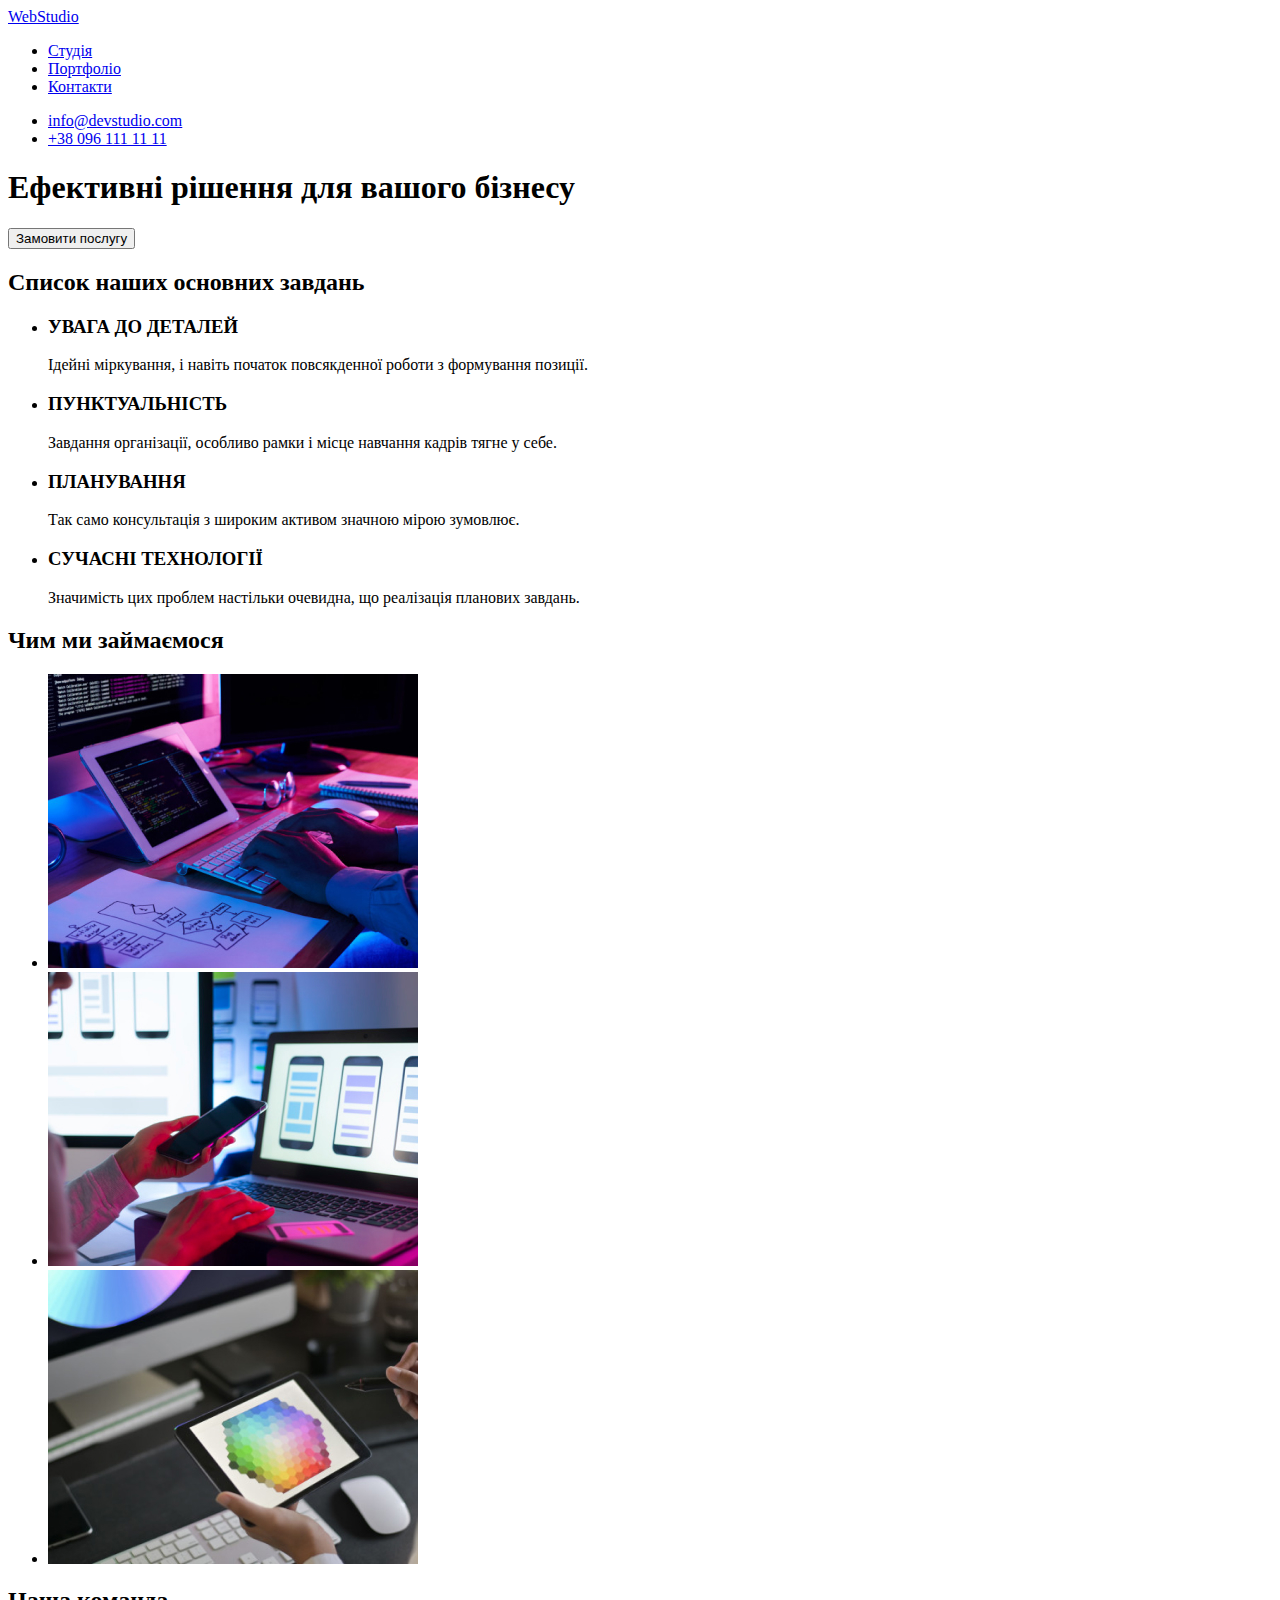
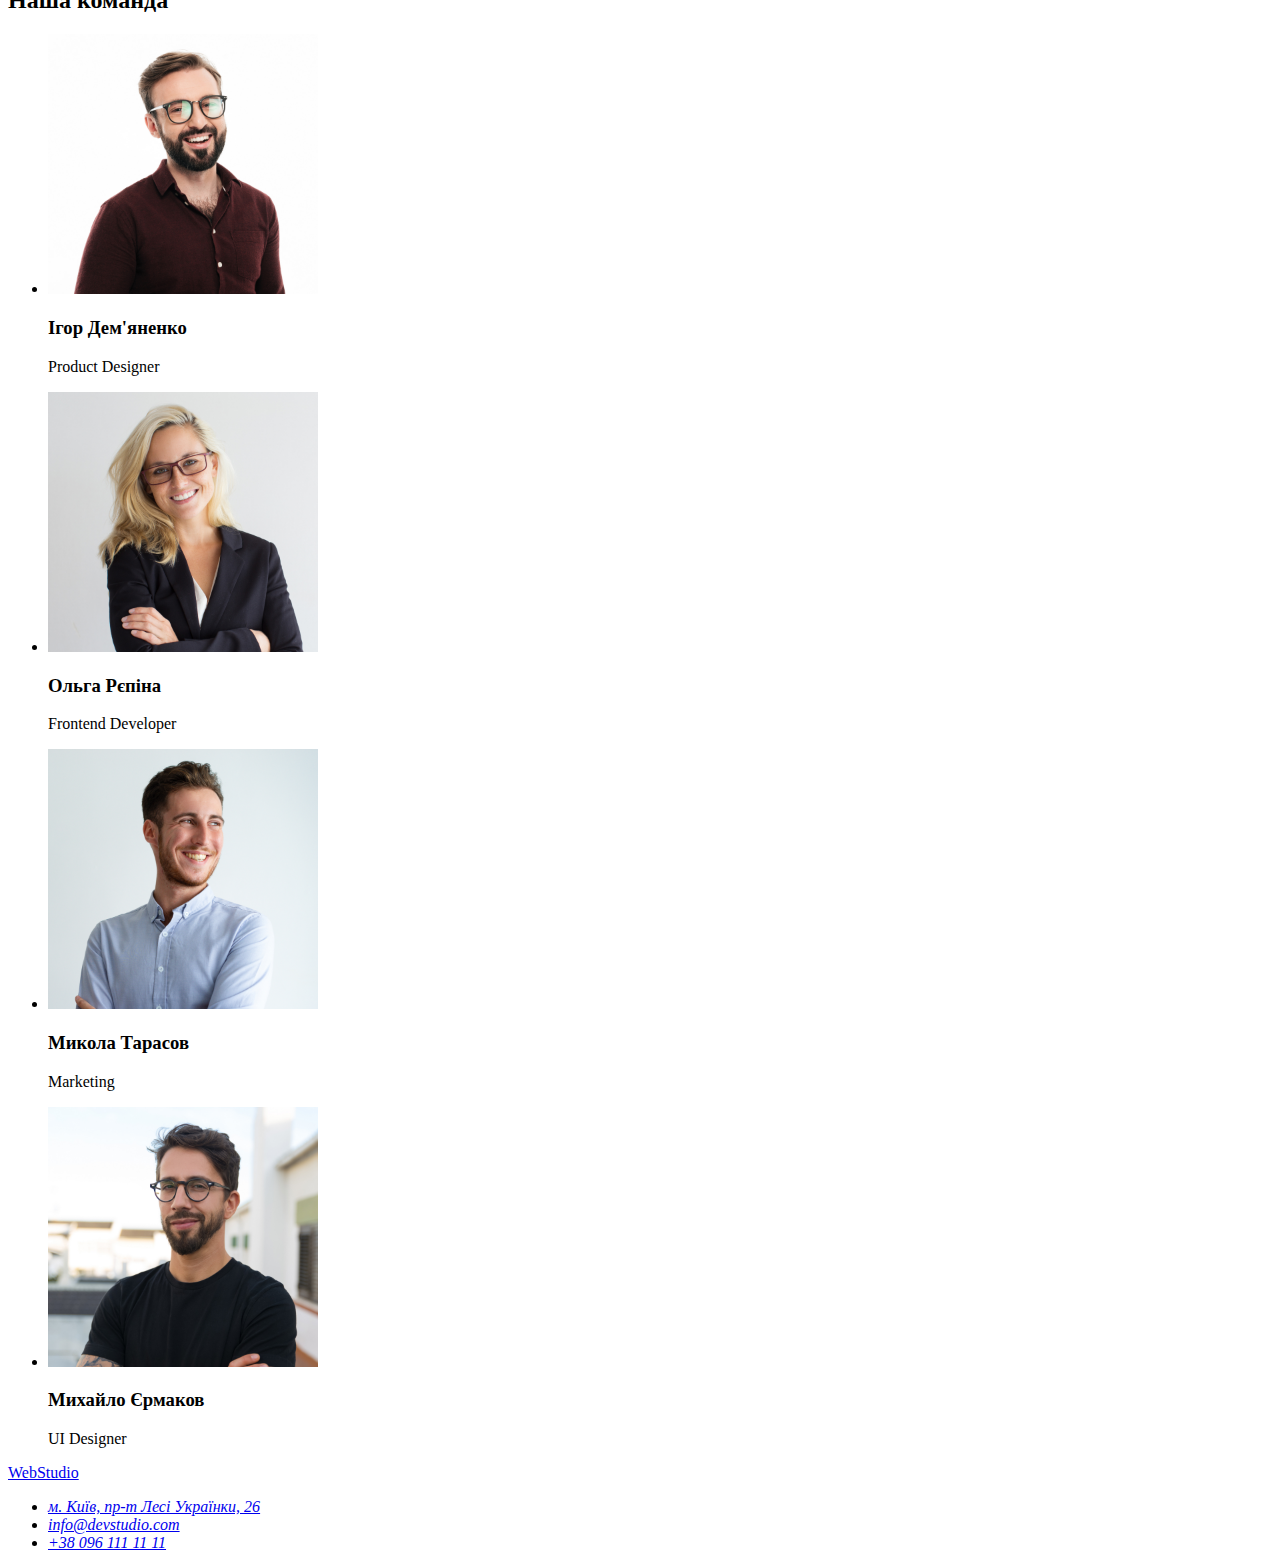
==== index.html @ 18c3ede5 "create portfolio.html" ====
<!DOCTYPE html>
<html lang="uk">
  <head>
    <meta charset="UTF-8" />
    <meta http-equiv="X-UA-Compatible" content="IE=edge" />
    <meta name="viewport" content="width=>, initial-scale=1.0" />
    <title>Document</title>
  </head>
  <body>
    <header>
      <a href="./index.html">WebStudio</a>
      <nav>
        <ul>
          <li><a href="./index.html">Студія</a></li>
          <li><a href="./index.html">Портфоліо</a></li>
          <li><a href="./index.html">Контакти</a></li>
        </ul>
      </nav>
      <ul>
        <li>
          <a href="mailto:info@devstudio.com">info@devstudio.com</a>
        </li>
        <li><a href="tel:+380961111111">+38 096 111 11 11</a></li>
      </ul>
    </header>
    <main>
      <section class="hero">
        <h1>Ефективні рішення для вашого бізнесу</h1>
        <button type="button">Замовити послугу</button>
      </section>
      <section class="list">
        <h2>Список наших основних завдань</h2>
        <ul>
          <li>
            <h3>УВАГА ДО ДЕТАЛЕЙ</h3>
            <p>Ідейні міркування, і навіть початок повсякденної роботи з формування позиції.</p>
          </li>
          <li>
            <h3>ПУНКТУАЛЬНІСТЬ</h3>
            <p>Завдання організації, особливо рамки і місце навчання кадрів тягне у себе.</p>
          </li>
          <li>
            <h3>ПЛАНУВАННЯ</h3>
            <p>Так само консультація з широким активом значною мірою зумовлює.</p>
          </li>
          <li>
            <h3>СУЧАСНІ ТЕХНОЛОГІЇ</h3>
            <p>Значимість цих проблем настільки очевидна, що реалізація планових завдань.</p>
          </li>
        </ul>
      </section>
      <section class="about-work">
        <h2>Чим ми займаємося</h2>
        <ul>
          <li>
            <img src="./img/box1.jpg" alt="design project on computer" width="370" />
          </li>
          <li>
            <img src="./img/box2.jpg" alt="design project with the phone" width="370" />
          </li>
          <li>
            <img src="./img/box3.jpg" alt="design project on a tablet" width="370" />
          </li>
        </ul>
      </section>
      <section class="team">
        <h2>Наша команда</h2>
        <ul>
          <li>
            <img src="./img/person1.jpg" alt="team member1" width="270" />
            <h3>Ігор Дем'яненко</h3>
            <p lang="en">Product Designer</p>
          </li>
          <li>
            <img src="./img/person2.jpg" alt="team member2" width="270" />
            <h3>Ольга Рєпіна</h3>
            <p lang="en">Frontend Developer</p>
          </li>
          <li>
            <img src="./img/person3.jpg" alt="team member3" width="270" />
            <h3>Микола Тарасов</h3>
            <p lang="en">Marketing</p>
          </li>
          <li>
            <img src="./img/person4.jpg" alt="team member4" width="270" />
            <h3>Михайло Єрмаков</h3>
            <p lang="en">UI Designer</p>
          </li>
        </ul>
      </section>
    </main>
    <footer>
      <a href="./index.html">WebStudio</a>
      <address>
        <ul>
          <li>
            <a
              href="https://goo.gl/maps/er9QxfjBZCahhvQG7"
              target="_blank"
              rel="noopener noreferrer nofollow"
              >м. Київ, пр-т Лесі Українки, 26</a
            >
          </li>
          <li>
            <a href="mailto:info@devstudio.com">info@devstudio.com</a>
          </li>
          <li>
            <a href="tel:+380961111111">+38 096 111 11 11</a>
          </li>
        </ul>
      </address>
    </footer>
  </body>
</html>
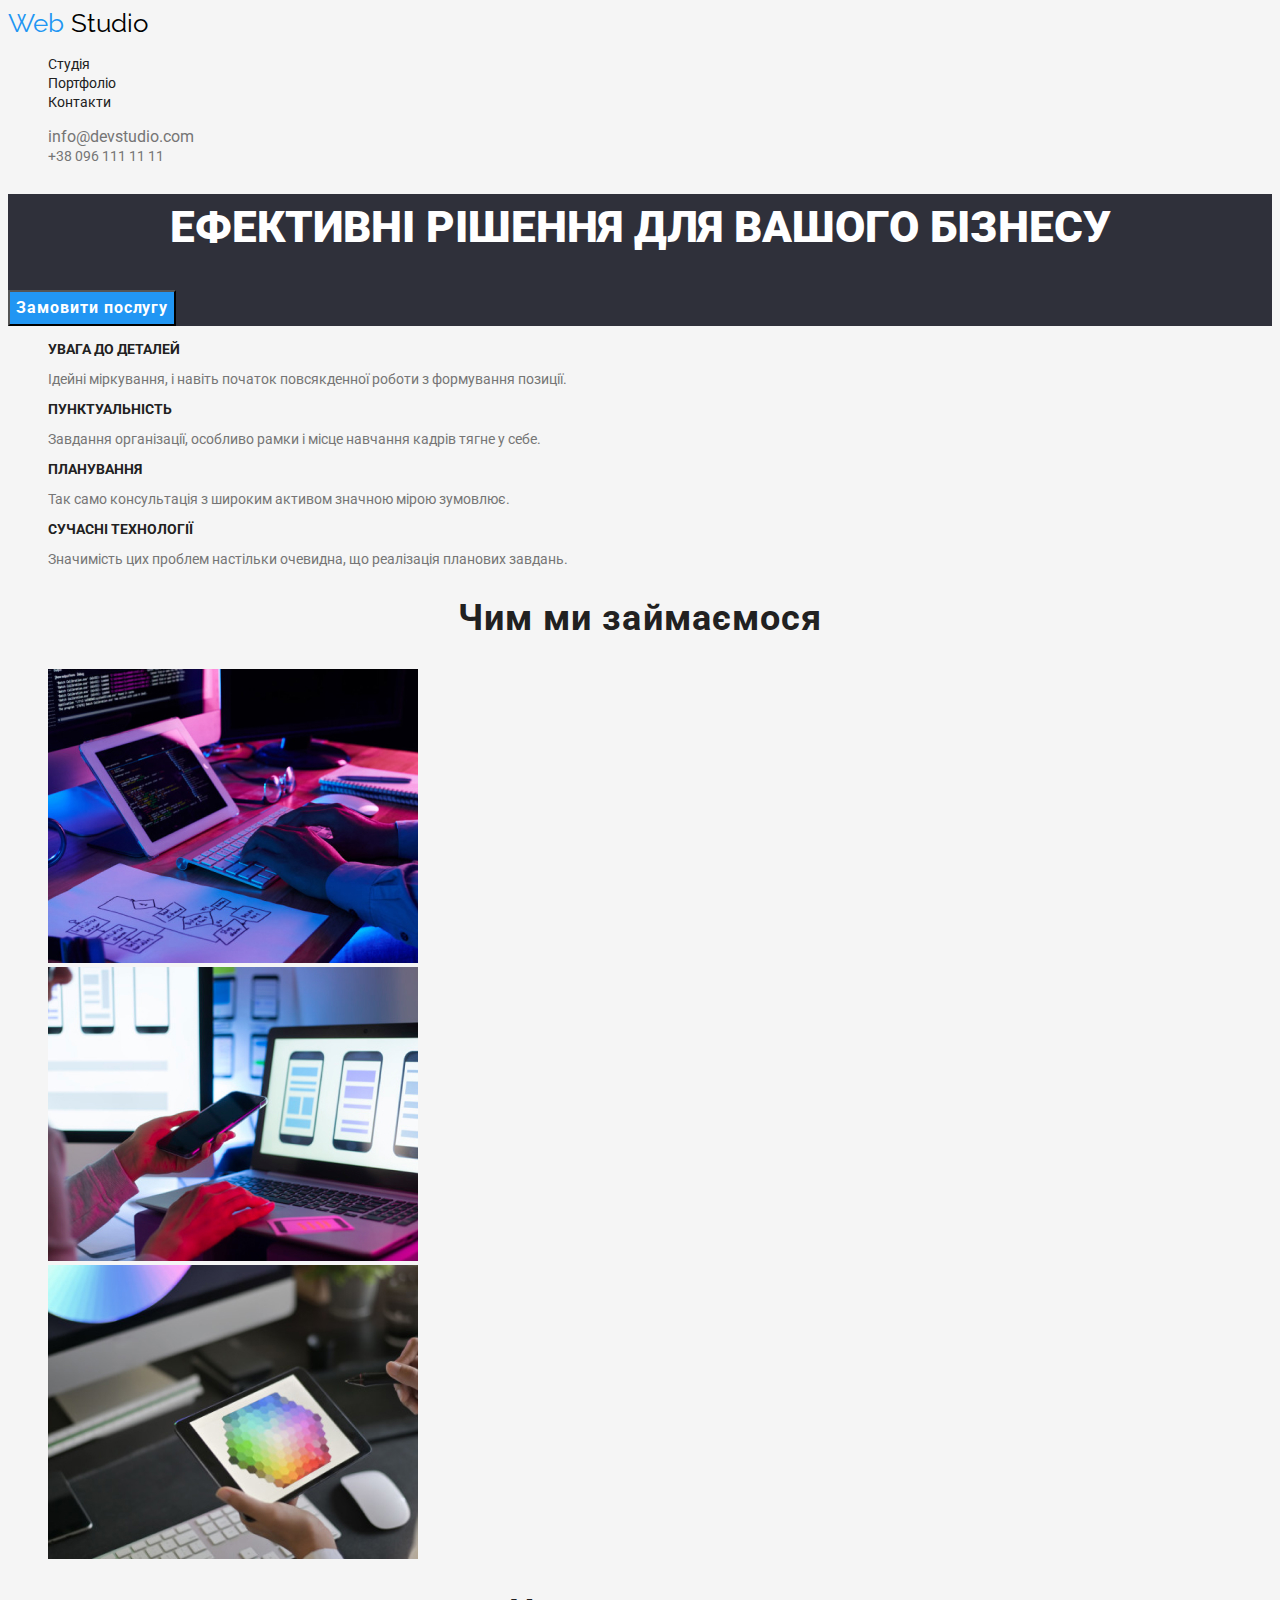
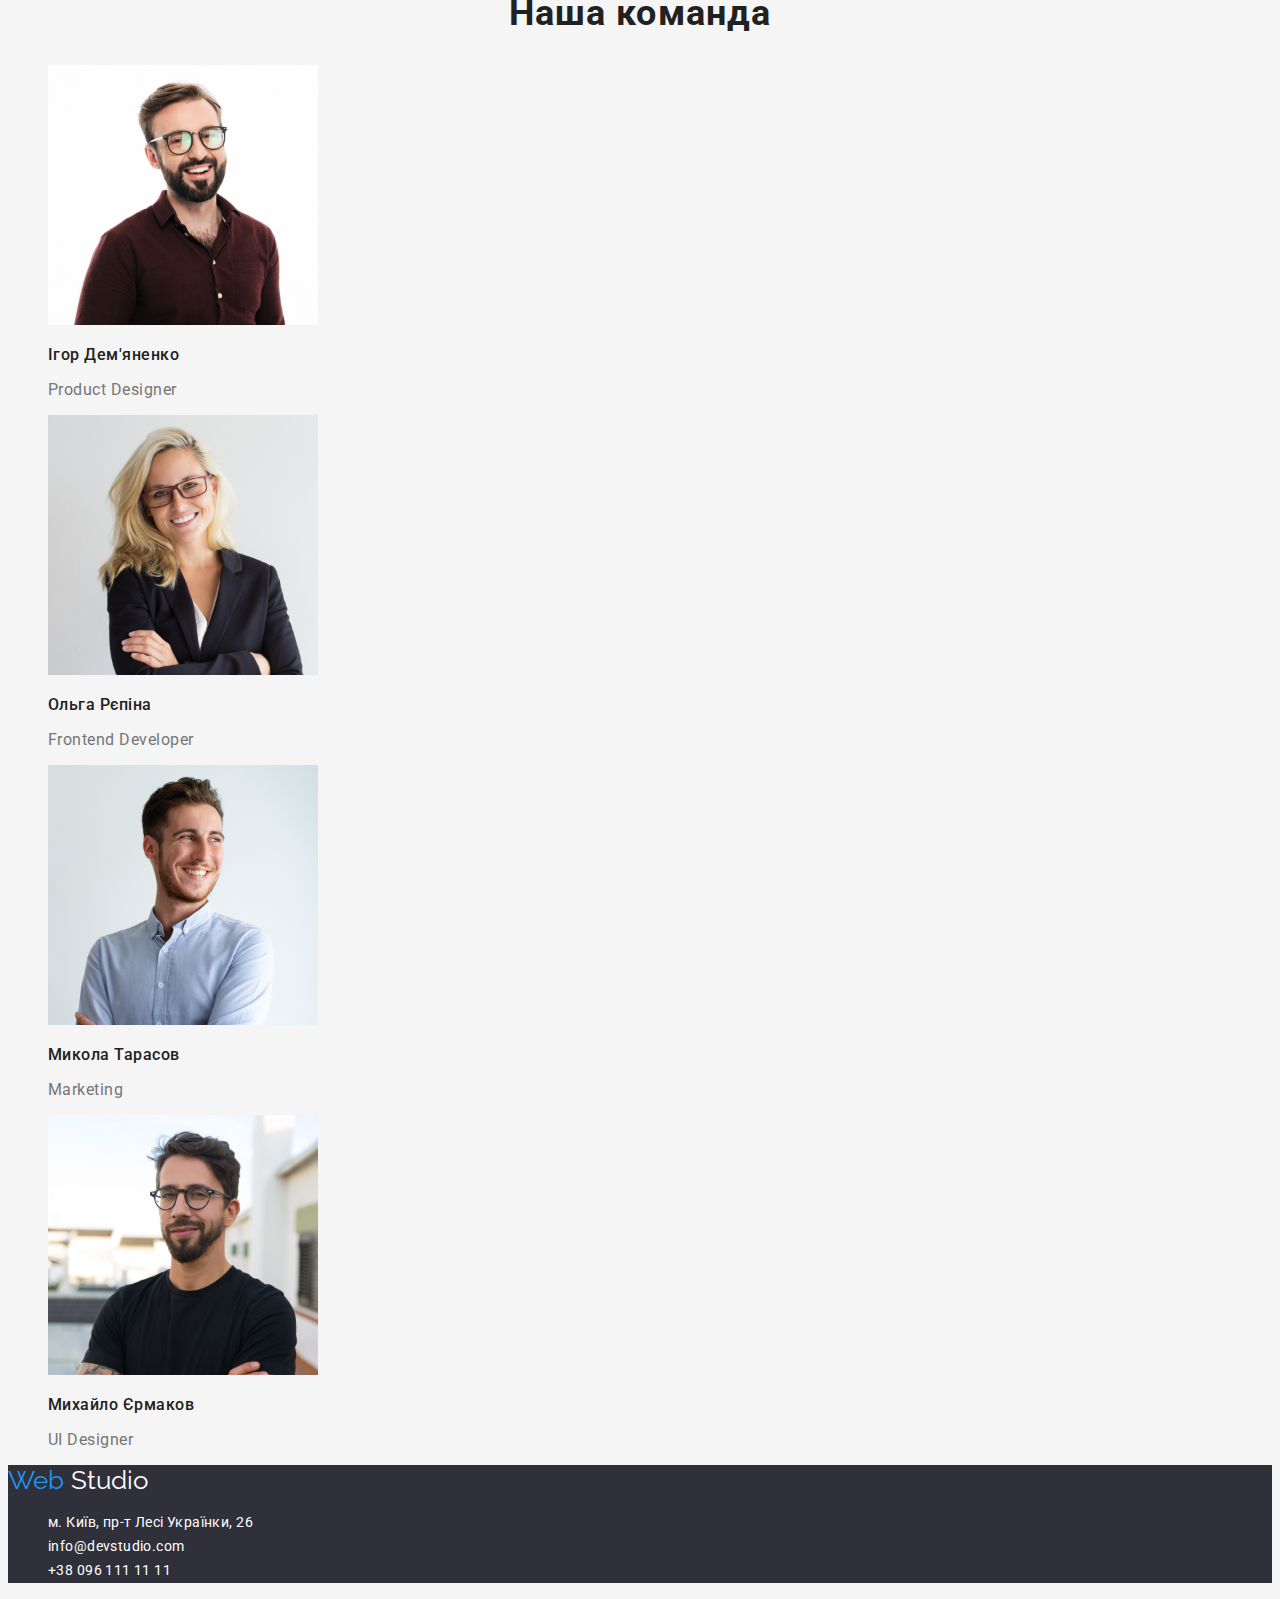
==== commit 17ce0173: "make style classes" ====
--- a/index.html
+++ b/index.html
@@ -5,53 +5,70 @@
     <meta http-equiv="X-UA-Compatible" content="IE=edge" />
     <meta name="viewport" content="width=>, initial-scale=1.0" />
     <title>Document</title>
+    <link rel="preconnect" href="https://fonts.googleapis.com" />
+    <link rel="preconnect" href="https://fonts.gstatic.com" crossorigin />
+    <link
+      href="https://fonts.googleapis.com/css2?family=Raleway:wght@700&family=Roboto:wght@400;500;700;900&display=swap"
+      rel="stylesheet"
+    />
+    <link rel="stylesheet" href="./css/styles.css" />
   </head>
   <body>
     <header>
-      <a href="./index.html">WebStudio</a>
-      <nav>
-        <ul>
-          <li><a href="./index.html">Студія</a></li>
-          <li><a href="./index.html">Портфоліо</a></li>
-          <li><a href="./index.html">Контакти</a></li>
+      <a href="./index.html" class="logo link"
+        ><span class="first-part">Web</span><span class="last-part"> Studio</span></a
+      >
+      <nav class="site-nav">
+        <ul class="site-list list">
+          <li><a class="site-link link" href="./index.html">Студія</a></li>
+          <li><a class="site-link link" href="./portfolio.html">Портфоліо</a></li>
+          <li><a class="site-link link" href="./index.html">Контакти</a></li>
         </ul>
       </nav>
-      <ul>
+      <ul class="list">
         <li>
-          <a href="mailto:info@devstudio.com">info@devstudio.com</a>
+          <a class="mail-link link" href="mailto:info@devstudio.com">info@devstudio.com</a>
         </li>
-        <li><a href="tel:+380961111111">+38 096 111 11 11</a></li>
+        <li><a class="tel-link link" href="tel:+380961111111">+38 096 111 11 11</a></li>
       </ul>
     </header>
     <main>
       <section class="hero">
-        <h1>Ефективні рішення для вашого бізнесу</h1>
-        <button type="button">Замовити послугу</button>
+        <h1 class="hero-title">Ефективні рішення для вашого бізнесу</h1>
+        <button type="button" class="btn btn-primary">Замовити послугу</button>
       </section>
-      <section class="list">
-        <h2>Список наших основних завдань</h2>
-        <ul>
-          <li>
-            <h3>УВАГА ДО ДЕТАЛЕЙ</h3>
-            <p>Ідейні міркування, і навіть початок повсякденної роботи з формування позиції.</p>
+      <section class="feature">
+        <h2 class="visually-hidden">Список наших основних завдань</h2>
+        <ul class="list">
+          <li class="feature-list">
+            <h3 class="feature-list-title">УВАГА ДО ДЕТАЛЕЙ</h3>
+            <p class="feature-list-item">
+              Ідейні міркування, і навіть початок повсякденної роботи з формування позиції.
+            </p>
           </li>
           <li>
-            <h3>ПУНКТУАЛЬНІСТЬ</h3>
-            <p>Завдання організації, особливо рамки і місце навчання кадрів тягне у себе.</p>
+            <h3 class="feature-list-title">ПУНКТУАЛЬНІСТЬ</h3>
+            <p class="feature-list-item">
+              Завдання організації, особливо рамки і місце навчання кадрів тягне у себе.
+            </p>
           </li>
           <li>
-            <h3>ПЛАНУВАННЯ</h3>
-            <p>Так само консультація з широким активом значною мірою зумовлює.</p>
+            <h3 class="feature-list-title">ПЛАНУВАННЯ</h3>
+            <p class="feature-list-item">
+              Так само консультація з широким активом значною мірою зумовлює.
+            </p>
           </li>
           <li>
-            <h3>СУЧАСНІ ТЕХНОЛОГІЇ</h3>
-            <p>Значимість цих проблем настільки очевидна, що реалізація планових завдань.</p>
+            <h3 class="feature-list-title">СУЧАСНІ ТЕХНОЛОГІЇ</h3>
+            <p class="feature-list-item">
+              Значимість цих проблем настільки очевидна, що реалізація планових завдань.
+            </p>
           </li>
         </ul>
       </section>
       <section class="about-work">
-        <h2>Чим ми займаємося</h2>
-        <ul>
+        <h2 class="work-title">Чим ми займаємося</h2>
+        <ul class="list">
           <li>
             <img src="./img/box1.jpg" alt="design project on computer" width="370" />
           </li>
@@ -64,37 +81,40 @@
         </ul>
       </section>
       <section class="team">
-        <h2>Наша команда</h2>
-        <ul>
+        <h2 class="team-title">Наша команда</h2>
+        <ul class="list">
           <li>
             <img src="./img/person1.jpg" alt="team member1" width="270" />
-            <h3>Ігор Дем'яненко</h3>
-            <p lang="en">Product Designer</p>
+            <h3 class="team-member">Ігор Дем'яненко</h3>
+            <p class="team-position" lang="en">Product Designer</p>
           </li>
           <li>
             <img src="./img/person2.jpg" alt="team member2" width="270" />
-            <h3>Ольга Рєпіна</h3>
-            <p lang="en">Frontend Developer</p>
+            <h3 class="team-member">Ольга Рєпіна</h3>
+            <p class="team-position" lang="en">Frontend Developer</p>
           </li>
           <li>
             <img src="./img/person3.jpg" alt="team member3" width="270" />
-            <h3>Микола Тарасов</h3>
-            <p lang="en">Marketing</p>
+            <h3 class="team-member">Микола Тарасов</h3>
+            <p class="team-position" lang="en">Marketing</p>
           </li>
           <li>
             <img src="./img/person4.jpg" alt="team member4" width="270" />
-            <h3>Михайло Єрмаков</h3>
-            <p lang="en">UI Designer</p>
+            <h3 class="team-member">Михайло Єрмаков</h3>
+            <p class="team-position" lang="en">UI Designer</p>
           </li>
         </ul>
       </section>
     </main>
-    <footer>
-      <a href="./index.html">WebStudio</a>
-      <address>
-        <ul>
+    <footer class="footer-address">
+      <a href="./index.html" class="logo link"
+        ><span class="first-part">Web</span><span class="last-part-second"> Studio</span></a
+      >
+      <address class="address-list">
+        <ul class="list">
           <li>
             <a
+              class="address-item link"
               href="https://goo.gl/maps/er9QxfjBZCahhvQG7"
               target="_blank"
               rel="noopener noreferrer nofollow"
@@ -102,10 +122,10 @@
             >
           </li>
           <li>
-            <a href="mailto:info@devstudio.com">info@devstudio.com</a>
+            <a class="address-item link" href="mailto:info@devstudio.com">info@devstudio.com</a>
           </li>
           <li>
-            <a href="tel:+380961111111">+38 096 111 11 11</a>
+            <a class="address-item link" href="tel:+380961111111">+38 096 111 11 11</a>
           </li>
         </ul>
       </address>
--- a/css/styles.css
+++ b/css/styles.css
@@ -0,0 +1,178 @@
+:root {
+  --primary-color: #212121;
+  --second-color: #757575;
+}
+body {
+  font-family: Roboto, sans-serif;
+  color: var(--primary-color);
+  background-color: #f5f5f5;
+}
+.logo {
+  font-family: Raleway;
+  font-style: 700;
+  font-size: 26px;
+  line-height: 1, 19;
+  letter-spacing: 3%;
+  text-decoration: none;
+}
+.first-part {
+  color: #2196f3;
+}
+.last-part {
+  color: #000000;
+}
+.last-part-second {
+  color: #ffffff;
+}
+
+.site-nav .site-list .site-link {
+  font-style: 500;
+  font-size: 14px;
+  line-height: 1.14;
+  letter-spacing: 2%;
+  color: var(--primary-color);
+}
+
+.link {
+  text-decoration: none;
+}
+.link:hover,
+.link:focus {
+  color: #2196f3;
+}
+.tel-link {
+  font-style: 500;
+  font-size: 14px;
+  line-height: 1.14;
+  letter-spacing: 2%;
+  color: var(--second-color);
+}
+.mail-link {
+  color: var(--second-color);
+}
+.hero {
+  background-color: #2f303a;
+}
+.hero-title {
+  font-style: normal;
+  font-weight: 900;
+  font-size: 44px;
+  line-height: 1.5;
+  text-align: center;
+  text-transform: uppercase;
+  color: #ffffff;
+}
+.btn-primary {
+  font-family: inherit;
+  font-style: normal;
+  font-weight: 700;
+  font-size: 16px;
+  line-height: 1.9;
+  align-items: center;
+  text-align: center;
+  letter-spacing: 0.06em;
+  background-color: #2196f3;
+  color: #ffffff;
+}
+/*button of the portfolio page*/
+.btn-header {
+  font-family: 'Roboto';
+  font-style: normal;
+  font-weight: 500;
+  font-size: 16px;
+  line-height: 1.6;
+  text-align: center;
+  letter-spacing: 0.03em;
+  background-color: F5F4FA;
+}
+.btn:hover,
+.btn:focus {
+  color: #ffffff;
+  background-color: #2196f3;
+  cursor: pointer;
+}
+
+.visually-hidden {
+  position: absolute;
+  width: 1px;
+  height: 1px;
+  margin: -1px;
+  border: 0;
+  padding: 0;
+
+  white-space: nowrap;
+  clip-path: inset(100%);
+  clip: rect(0 0 0 0);
+  overflow: hidden;
+}
+.feature-list-title {
+  font-style: normal;
+  font-weight: 700;
+  font-size: 14px;
+  line-height: 1.14;
+  letter-spacing: 3%;
+  text-transform: uppercase;
+}
+.feature-list-item {
+  font-style: normal;
+  font-weight: 400;
+  font-size: 14px;
+  line-height: 1.14;
+  letter-spacing: 3%;
+  color: var(--second-color);
+}
+.list {
+  list-style: none;
+}
+.work-title,
+.team-title {
+  font-style: normal;
+  font-weight: 700;
+  font-size: 36px;
+  line-height: 1.16;
+  text-align: center;
+  letter-spacing: 0.03em;
+}
+.team-member {
+  font-style: normal;
+  font-weight: 500;
+  font-size: 16px;
+  line-height: 1.19;
+  letter-spacing: 0.03em;
+}
+.team-position {
+  font-style: normal;
+  font-weight: 400;
+  font-size: 16px;
+  line-height: 1.19;
+  letter-spacing: 0.03em;
+  color: var(--second-color);
+}
+
+.address-item {
+  font-style: normal;
+  font-weight: 400;
+  font-size: 14px;
+  line-height: 1.7;
+  letter-spacing: 0.03em;
+  color: #ffffff;
+  text-decoration: none;
+}
+.footer-address {
+  background-color: #2f303a;
+}
+.project-title {
+  font-style: normal;
+  font-weight: 700;
+  font-size: 18px;
+  line-height: 2;
+  letter-spacing: 0.06em;
+}
+.project-item {
+  font-style: normal;
+  font-weight: 400;
+  font-size: 16px;
+  line-height: 1.9;
+  letter-spacing: 0.03em;
+  color: var(--second-color);
+}
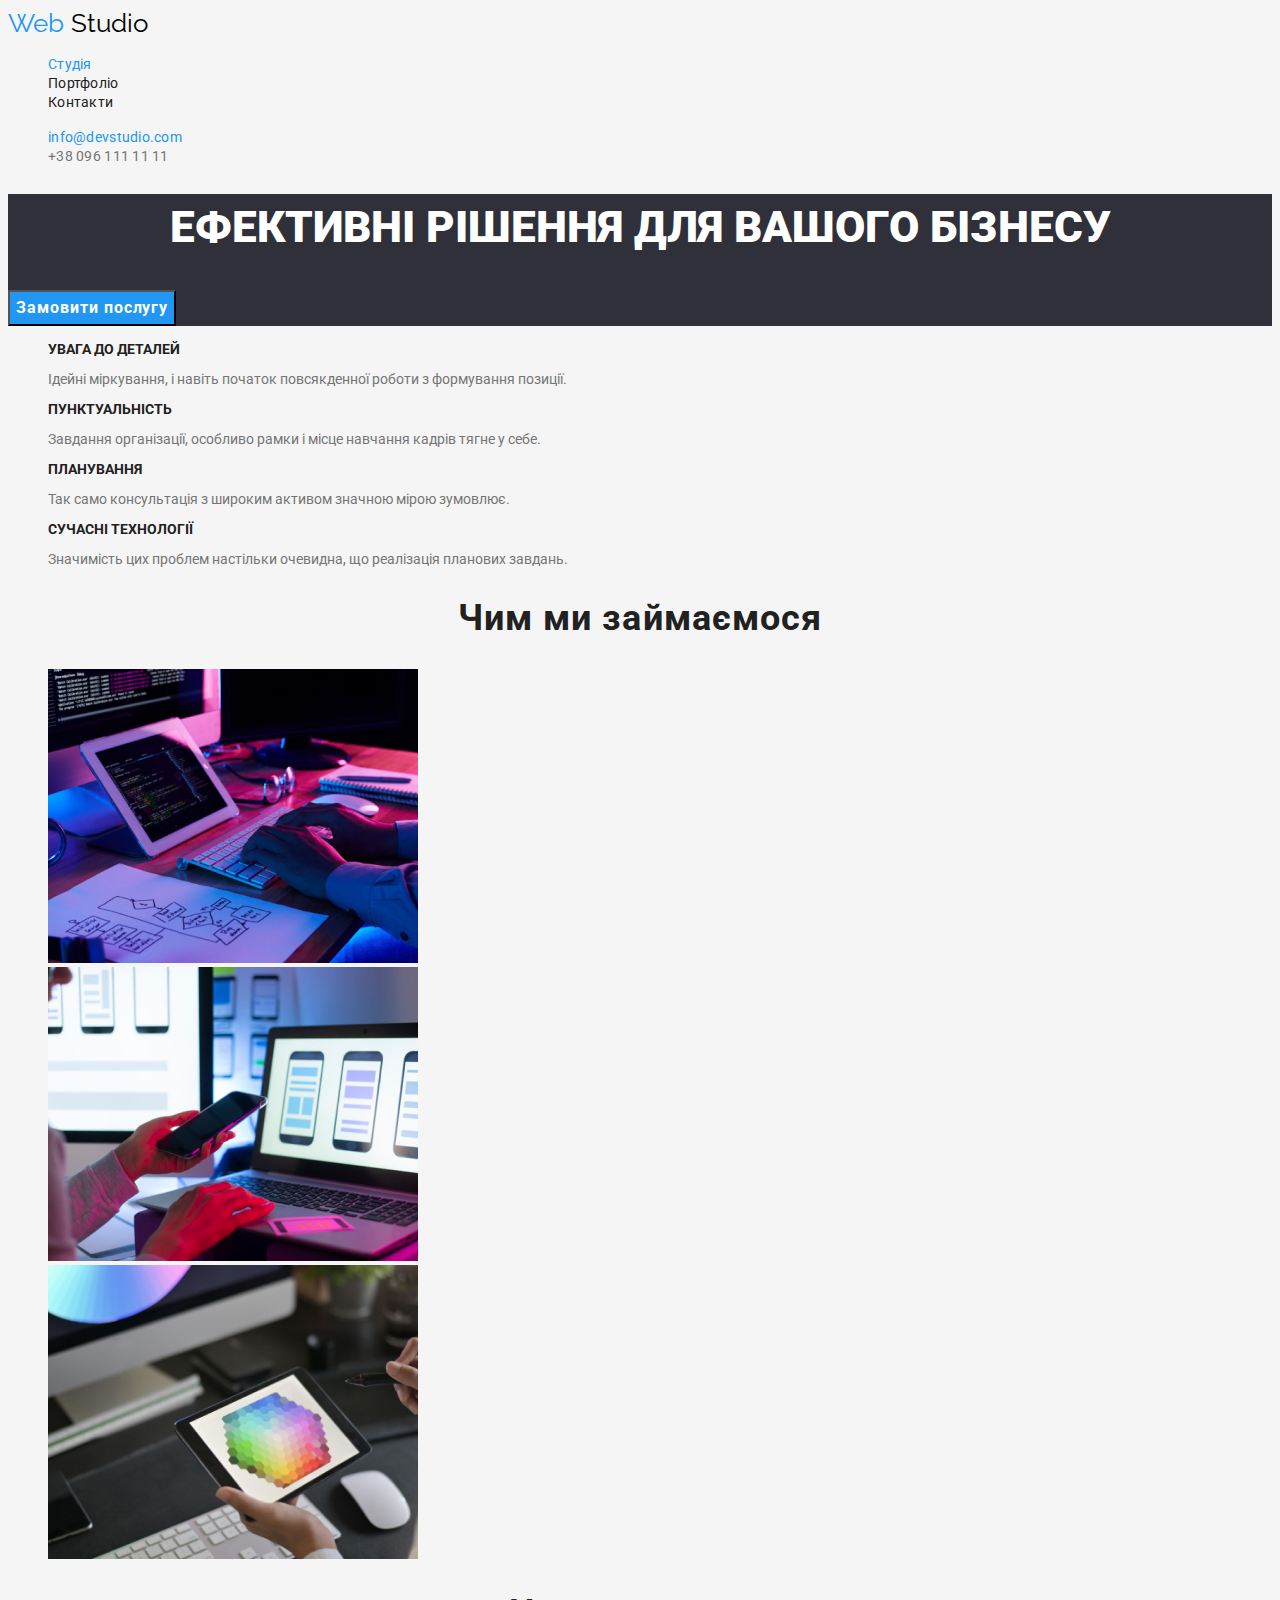
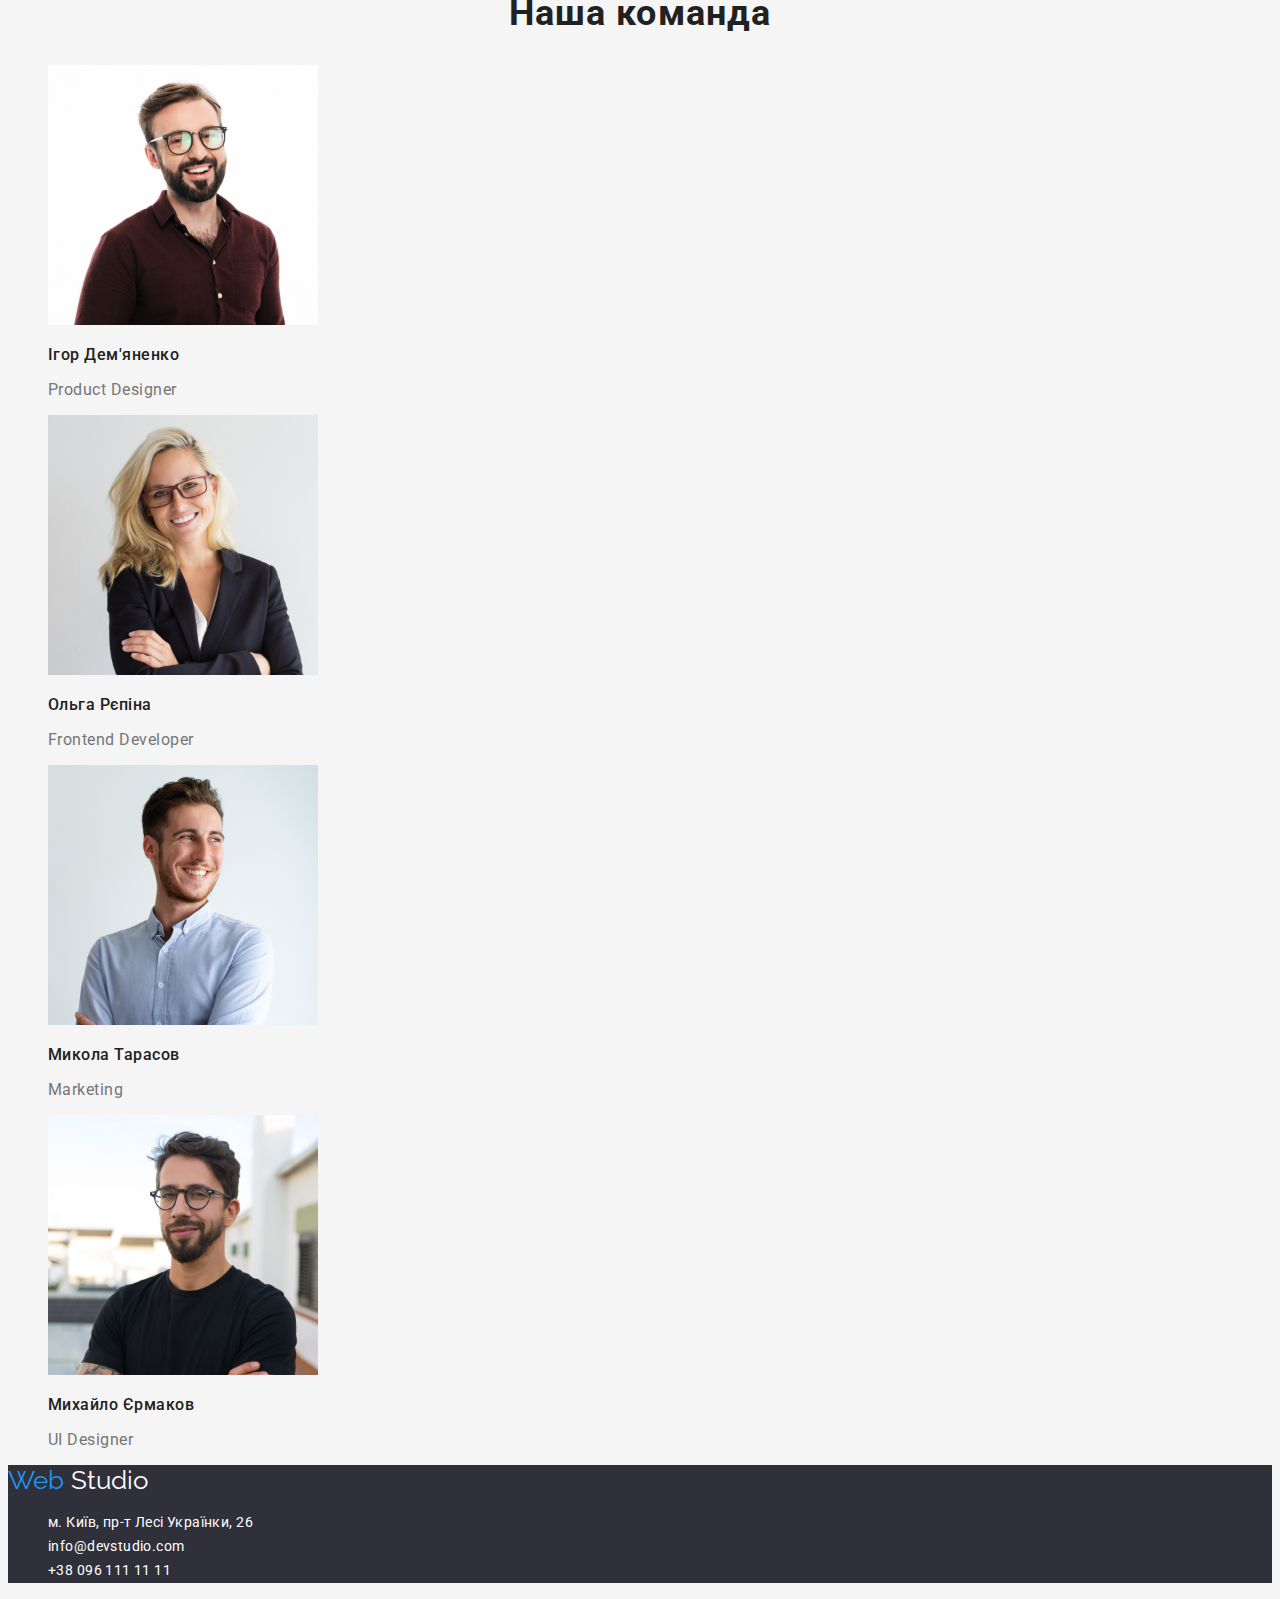
==== commit 2cc9aa3e: "update css styles" ====
--- a/index.html
+++ b/index.html
@@ -20,16 +20,18 @@
       >
       <nav class="site-nav">
         <ul class="site-list list">
-          <li><a class="site-link link" href="./index.html">Студія</a></li>
+          <li><a class="site-link current-link link" href="./index.html">Студія</a></li>
           <li><a class="site-link link" href="./portfolio.html">Портфоліо</a></li>
           <li><a class="site-link link" href="./index.html">Контакти</a></li>
         </ul>
       </nav>
       <ul class="list">
         <li>
-          <a class="mail-link link" href="mailto:info@devstudio.com">info@devstudio.com</a>
+          <a class="site-link mail-link link" href="mailto:info@devstudio.com"
+            >info@devstudio.com</a
+          >
         </li>
-        <li><a class="tel-link link" href="tel:+380961111111">+38 096 111 11 11</a></li>
+        <li><a class="site-link tel-link link" href="tel:+380961111111">+38 096 111 11 11</a></li>
       </ul>
     </header>
     <main>
--- a/css/styles.css
+++ b/css/styles.css
@@ -1,6 +1,7 @@
 :root {
   --primary-color: #212121;
   --second-color: #757575;
+  --accent-color: #2196f3;
 }
 body {
   font-family: Roboto, sans-serif;
@@ -16,7 +17,7 @@
   text-decoration: none;
 }
 .first-part {
-  color: #2196f3;
+  color: var(--accent-color);
 }
 .last-part {
   color: #000000;
@@ -25,11 +26,11 @@
   color: #ffffff;
 }
 
-.site-nav .site-list .site-link {
+.site-link {
   font-style: 500;
   font-size: 14px;
   line-height: 1.14;
-  letter-spacing: 2%;
+  letter-spacing: 0.02em;
   color: var(--primary-color);
 }
 
@@ -37,17 +38,13 @@
   text-decoration: none;
 }
 .link:hover,
-.link:focus {
-  color: #2196f3;
+.link:focus,
+.current-link,
+.mail-link {
+  color: var(--accent-color);
 }
+
 .tel-link {
-  font-style: 500;
-  font-size: 14px;
-  line-height: 1.14;
-  letter-spacing: 2%;
-  color: var(--second-color);
-}
-.mail-link {
   color: var(--second-color);
 }
 .hero {
@@ -71,7 +68,7 @@
   align-items: center;
   text-align: center;
   letter-spacing: 0.06em;
-  background-color: #2196f3;
+  background-color: var(--accent-color);
   color: #ffffff;
 }
 /*button of the portfolio page*/
@@ -88,10 +85,13 @@
 .btn:hover,
 .btn:focus {
   color: #ffffff;
-  background-color: #2196f3;
+  background-color: var(--accent-color);
   cursor: pointer;
 }
-
+.current-btn {
+  color: #ffffff;
+  background-color: var(--accent-color);
+}
 .visually-hidden {
   position: absolute;
   width: 1px;
@@ -140,7 +140,8 @@
   line-height: 1.19;
   letter-spacing: 0.03em;
 }
-.team-position {
+.team-position,
+.project-item {
   font-style: normal;
   font-weight: 400;
   font-size: 16px;
@@ -168,11 +169,3 @@
   line-height: 2;
   letter-spacing: 0.06em;
 }
-.project-item {
-  font-style: normal;
-  font-weight: 400;
-  font-size: 16px;
-  line-height: 1.9;
-  letter-spacing: 0.03em;
-  color: var(--second-color);
-}
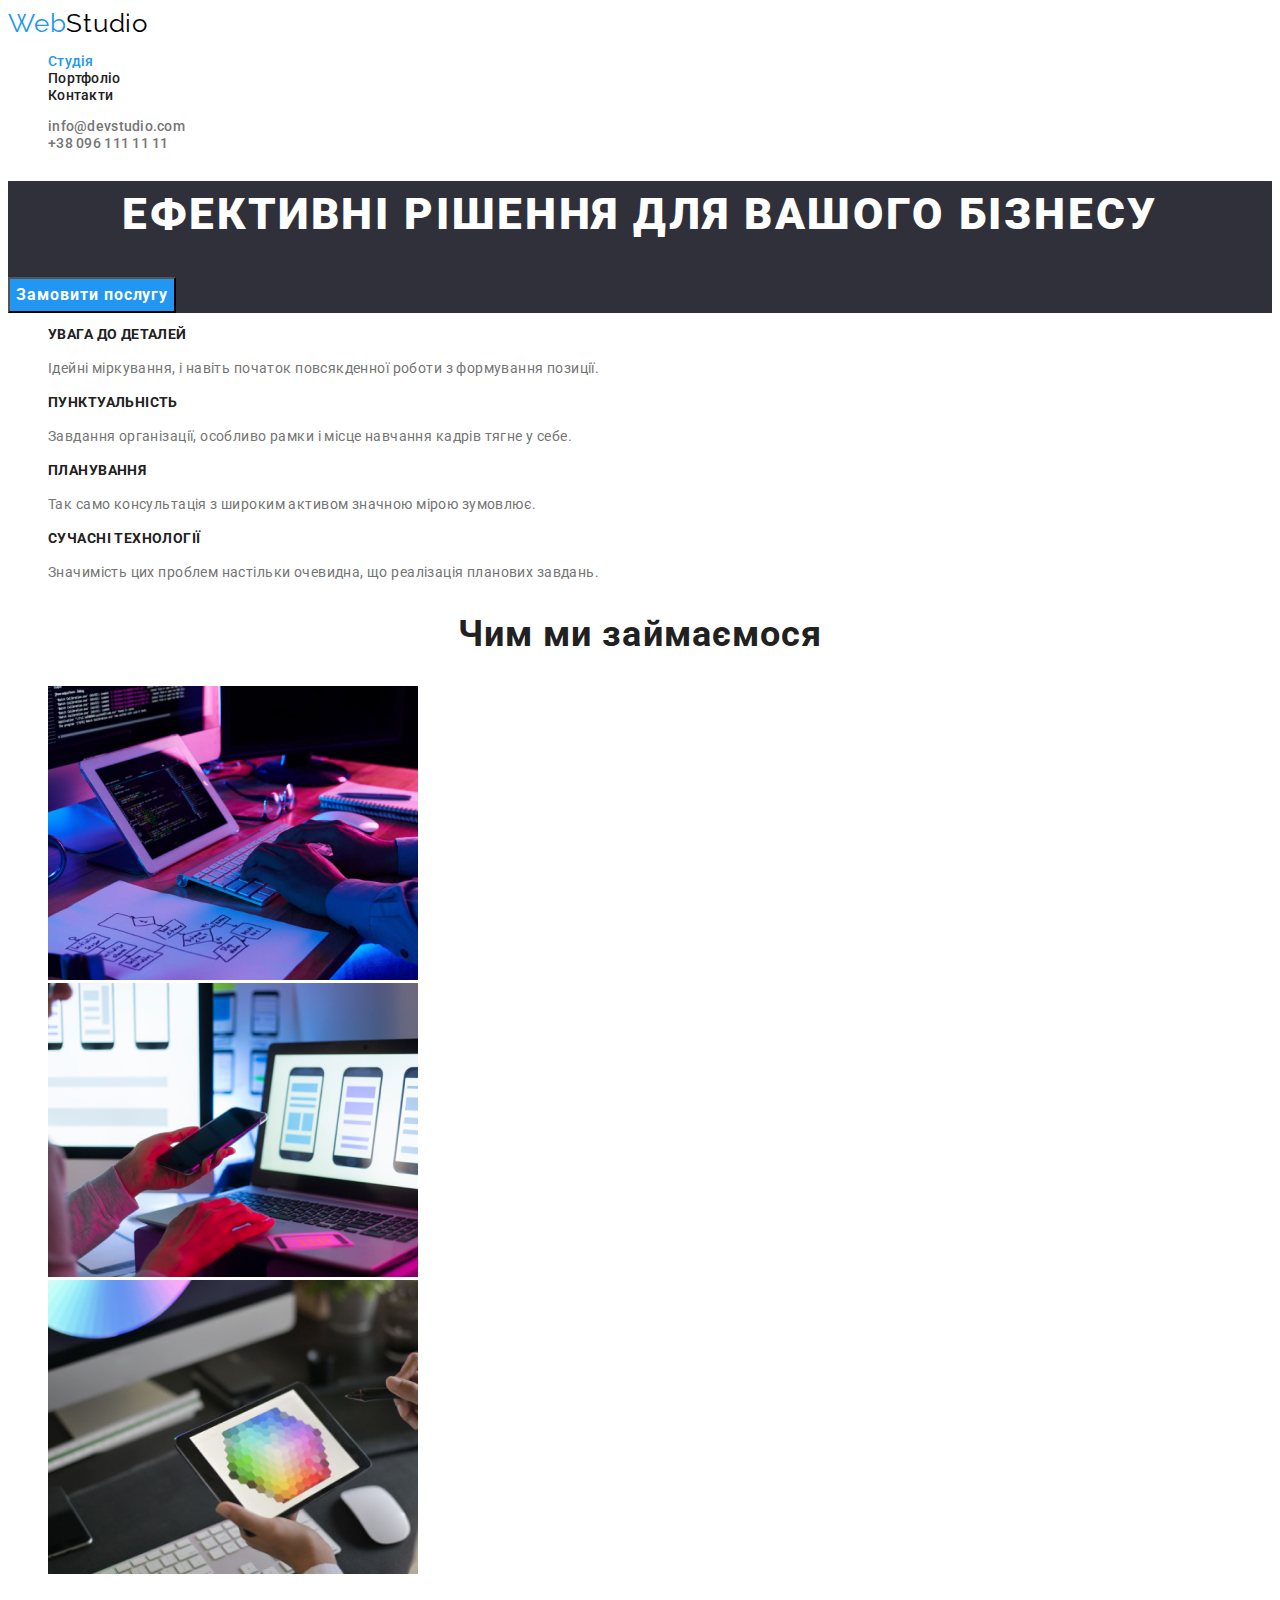
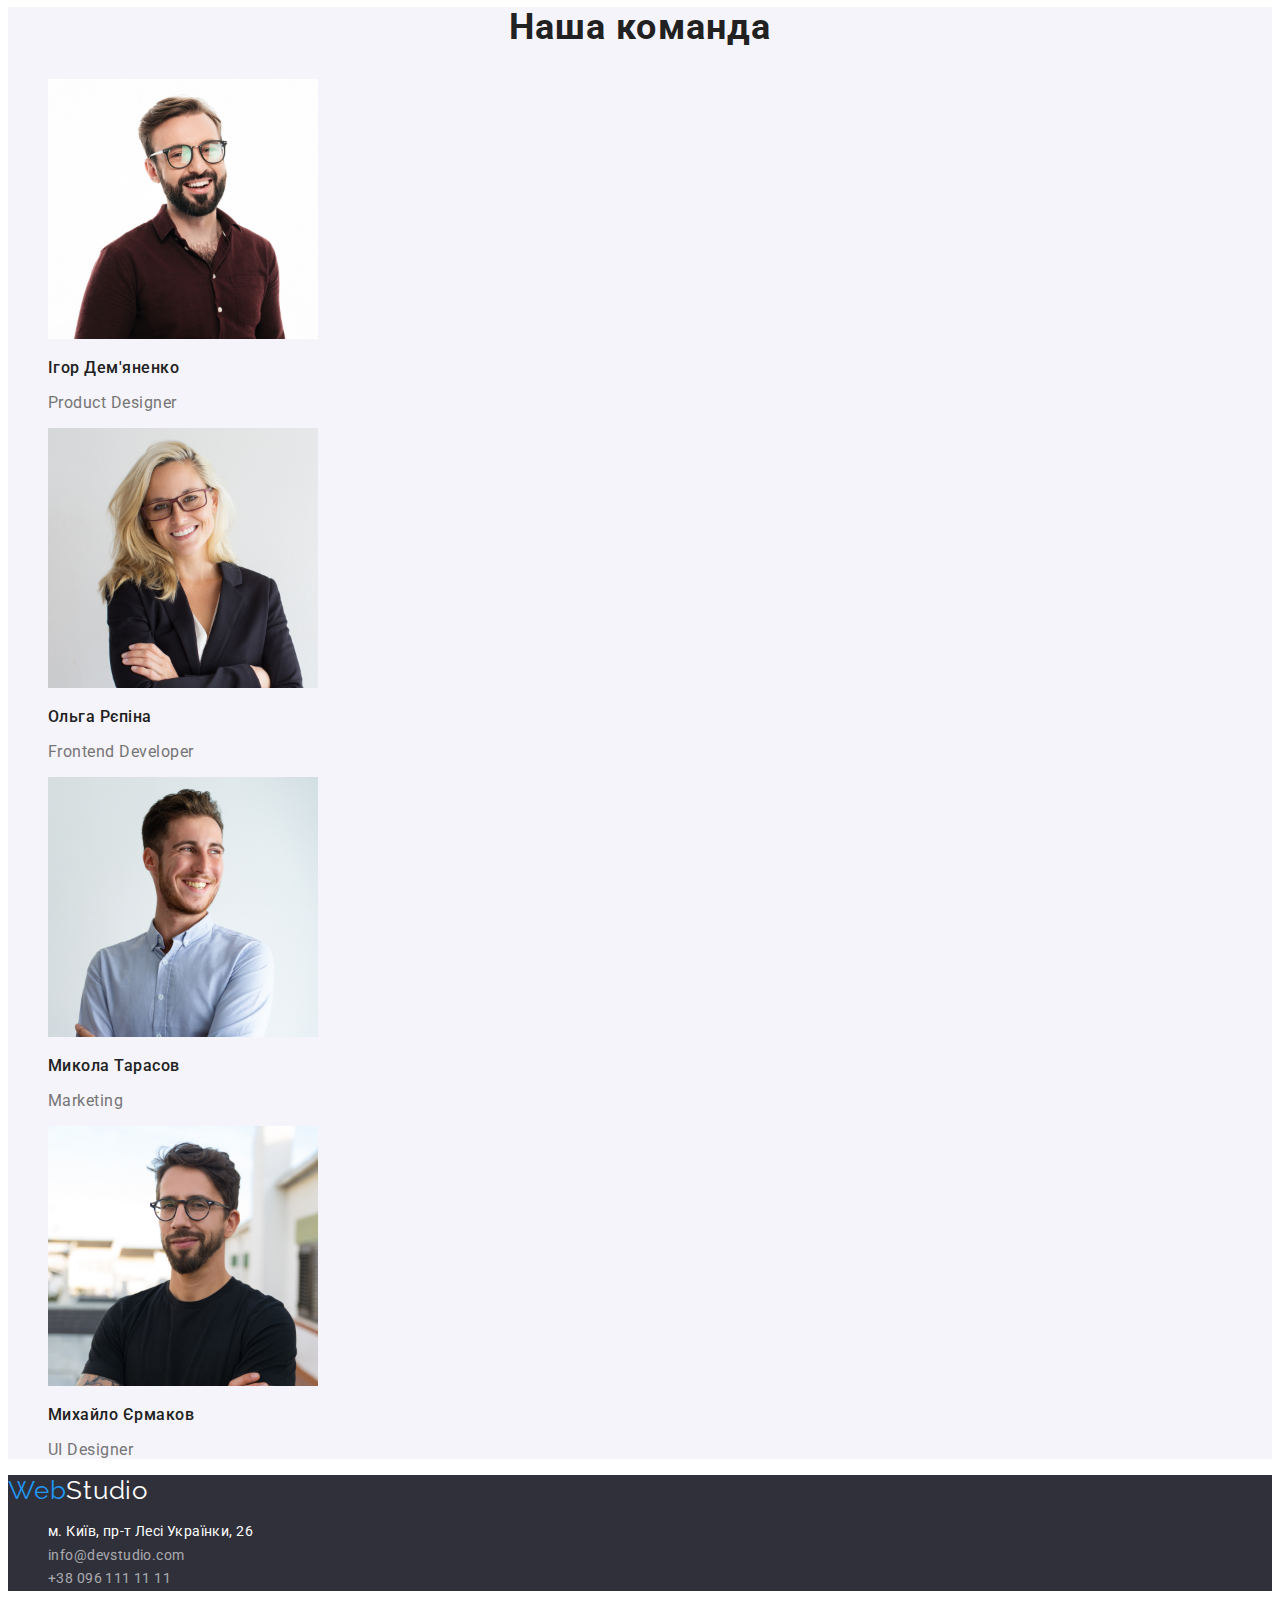
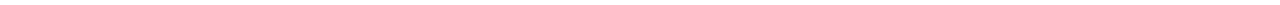
==== commit 5fd5d663: "correct the mistakes" ====
--- a/index.html
+++ b/index.html
@@ -16,7 +16,7 @@
   <body>
     <header>
       <a href="./index.html" class="logo link"
-        ><span class="first-part">Web</span><span class="last-part"> Studio</span></a
+        ><span class="first-part">Web</span><span class="last-part">Studio</span></a
       >
       <nav class="site-nav">
         <ul class="site-list list">
@@ -37,7 +37,7 @@
     <main>
       <section class="hero">
         <h1 class="hero-title">Ефективні рішення для вашого бізнесу</h1>
-        <button type="button" class="btn btn-primary">Замовити послугу</button>
+        <button type="button" class="btn-primary">Замовити послугу</button>
       </section>
       <section class="feature">
         <h2 class="visually-hidden">Список наших основних завдань</h2>
@@ -110,7 +110,7 @@
     </main>
     <footer class="footer-address">
       <a href="./index.html" class="logo link"
-        ><span class="first-part">Web</span><span class="last-part-second"> Studio</span></a
+        ><span class="first-part">Web</span><span class="last-part-second">Studio</span></a
       >
       <address class="address-list">
         <ul class="list">
@@ -124,10 +124,14 @@
             >
           </li>
           <li>
-            <a class="address-item link" href="mailto:info@devstudio.com">info@devstudio.com</a>
+            <a class="address-item address-second link" href="mailto:info@devstudio.com"
+              >info@devstudio.com</a
+            >
           </li>
           <li>
-            <a class="address-item link" href="tel:+380961111111">+38 096 111 11 11</a>
+            <a class="address-item address-second link" href="tel:+380961111111"
+              >+38 096 111 11 11</a
+            >
           </li>
         </ul>
       </address>
--- a/css/styles.css
+++ b/css/styles.css
@@ -5,15 +5,17 @@
 }
 body {
   font-family: Roboto, sans-serif;
+  font-size: 14px;
+  letter-spacing: 0.03em;
   color: var(--primary-color);
-  background-color: #f5f5f5;
+  background-color: #ffffff;
 }
 .logo {
   font-family: Raleway;
   font-style: 700;
   font-size: 26px;
-  line-height: 1, 19;
-  letter-spacing: 3%;
+  line-height: 1.19;
+  letter-spacing: 0.03em;
   text-decoration: none;
 }
 .first-part {
@@ -27,7 +29,7 @@
 }
 
 .site-link {
-  font-style: 500;
+  font-weight: 500;
   font-size: 14px;
   line-height: 1.14;
   letter-spacing: 0.02em;
@@ -39,12 +41,12 @@
 }
 .link:hover,
 .link:focus,
-.current-link,
-.mail-link {
+.current-link {
   color: var(--accent-color);
 }
 
-.tel-link {
+.tel-link,
+.mail-link {
   color: var(--second-color);
 }
 .hero {
@@ -56,6 +58,7 @@
   font-size: 44px;
   line-height: 1.5;
   text-align: center;
+  letter-spacing: 0.06em;
   text-transform: uppercase;
   color: #ffffff;
 }
@@ -71,6 +74,10 @@
   background-color: var(--accent-color);
   color: #ffffff;
 }
+.btn-primary:hover,
+.btn-primary:focus {
+  background-color: #188ce8;
+}
 /*button of the portfolio page*/
 .btn-header {
   font-family: 'Roboto';
@@ -80,13 +87,13 @@
   line-height: 1.6;
   text-align: center;
   letter-spacing: 0.03em;
-  background-color: F5F4FA;
+  background-color: #f5f4fa;
+  cursor: pointer;
 }
 .btn:hover,
 .btn:focus {
   color: #ffffff;
   background-color: var(--accent-color);
-  cursor: pointer;
 }
 .current-btn {
   color: #ffffff;
@@ -106,27 +113,24 @@
   overflow: hidden;
 }
 .feature-list-title {
-  font-style: normal;
   font-weight: 700;
   font-size: 14px;
   line-height: 1.14;
-  letter-spacing: 3%;
+  letter-spacing: 0.03em;
   text-transform: uppercase;
 }
 .feature-list-item {
-  font-style: normal;
-  font-weight: 400;
-  font-size: 14px;
-  line-height: 1.14;
-  letter-spacing: 3%;
+  line-height: 1.71;
   color: var(--second-color);
 }
 .list {
   list-style: none;
 }
+.team {
+  background-color: #f5f4fa;
+}
 .work-title,
 .team-title {
-  font-style: normal;
   font-weight: 700;
   font-size: 36px;
   line-height: 1.16;
@@ -134,7 +138,6 @@
   letter-spacing: 0.03em;
 }
 .team-member {
-  font-style: normal;
   font-weight: 500;
   font-size: 16px;
   line-height: 1.19;
@@ -142,7 +145,6 @@
 }
 .team-position,
 .project-item {
-  font-style: normal;
   font-weight: 400;
   font-size: 16px;
   line-height: 1.19;
@@ -159,9 +161,13 @@
   color: #ffffff;
   text-decoration: none;
 }
+.address-second {
+  color: rgba(255, 255, 255, 0.6);
+}
 .footer-address {
   background-color: #2f303a;
 }
+
 .project-title {
   font-style: normal;
   font-weight: 700;
